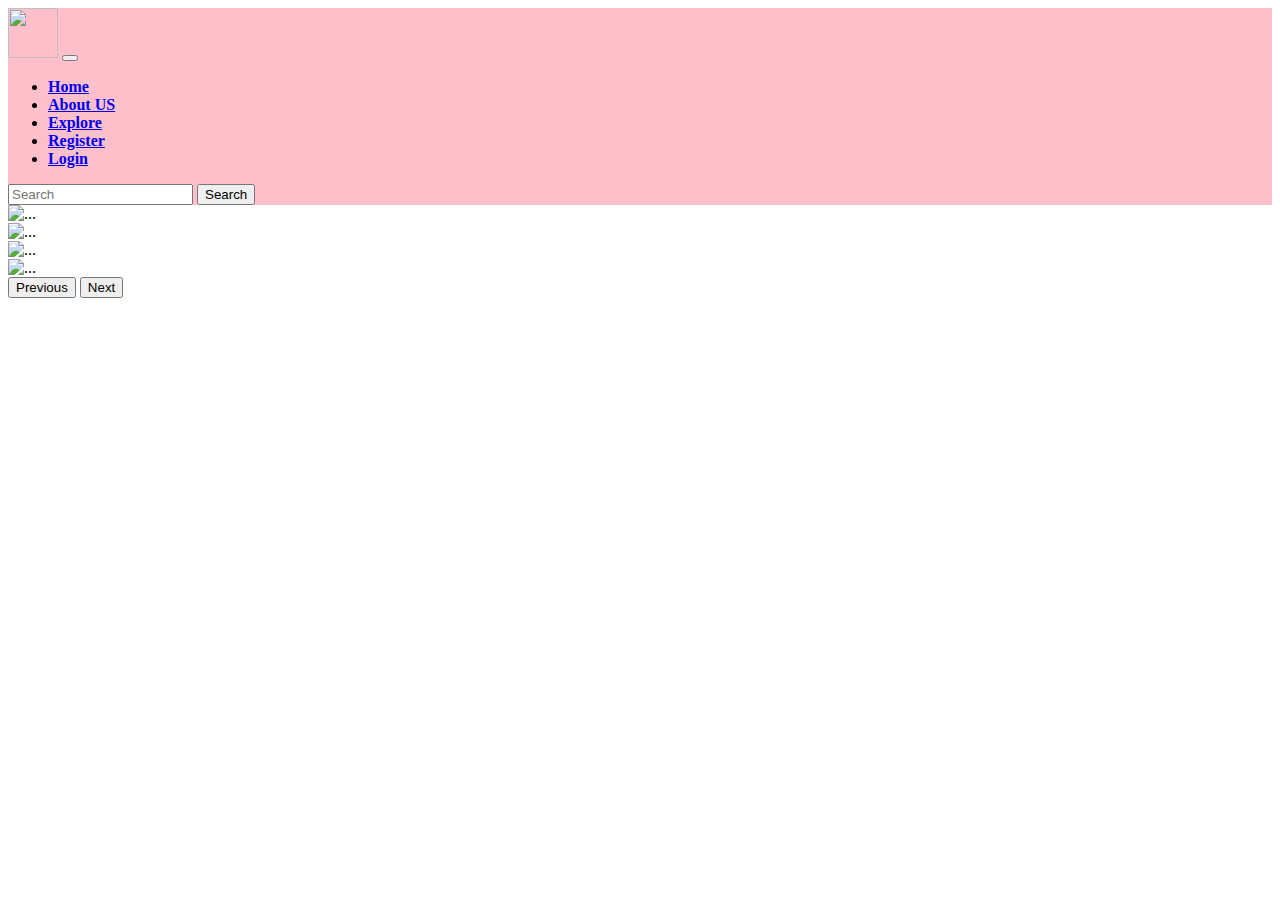
==== index.html @ 54391ca1 "Add files via upload" ====
<!DOCTYPE html>
<html lang="en">
<head>
    <meta charset="UTF-8">
    <title>Title</title>
    <link href="https://cdn.jsdelivr.net/npm/bootstrap@5.3.0-alpha1/dist/css/bootstrap.min.css" rel="stylesheet" integrity="sha384-GLhlTQ8iRABdZLl6O3oVMWSktQOp6b7In1Zl3/Jr59b6EGGoI1aFkw7cmDA6j6gD" crossorigin="anonymous">
<link rel="stylesheet" href="https://cdnjs.cloudflare.com/ajax/libs/font-awesome/4.7.0/css/font-awesome.min.css">
</head>

<body>
     <script src="https://cdn.jsdelivr.net/npm/bootstrap@5.3.0-alpha1/dist/js/bootstrap.bundle.min.js" integrity="sha384-w76AqPfDkMBDXo30jS1Sgez6pr3x5MlQ1ZAGC+nuZB+EYdgRZgiwxhTBTkF7CXvN" crossorigin="anonymous"></script>

   <nav class="navbar navbar-expand-lg bg-body-tertiary" style="background-color:pink">
  <div class="container-fluid">
    <a class="navbar-brand" href="#"><img src="https://learn.podium.school/wp-content/uploads/2022/01/india-1024x768.jpg" height="50" width="50" ></a>
    <button class="navbar-toggler" type="button" data-bs-toggle="collapse" data-bs-target="#navbarSupportedContent" aria-controls="navbarSupportedContent" aria-expanded="false" aria-label="Toggle navigation">
      <span class="navbar-toggler-icon"></span>
    </button>
    <div class="collapse navbar-collapse" id="navbarSupportedContent">
      <ul class="navbar-nav me-auto mb-2 mb-lg-0">
        <li class="nav-item">
          <a class="nav-link active" aria-current="page" href="/"><b>Home</b></a>
        </li>
        <li class="nav-item">
          <a class="nav-link" href="/AboutUs.html"><b>About US</b></a>
        </li>
         <li class="nav-item">
          <a class="nav-link" href="/Services.html"><b>Explore</b></a>
        </li>
         <li class="nav-item">
          <a class="nav-link" href="/Signup.html"><b>Register</b> </a>
        </li>
         <li class="nav-item">
          <a class="nav-link" href="login.html"><b>Login</b></a>
        </li>

      </ul>
      <form class="d-flex" role="search">

         

          <input class="form-control me-2" type="search" placeholder="Search" aria-label="Search">
        <button class="btn btn-outline-success" type="submit">Search</button>




      </form>
    </div>
  </div>
</nav>
<div id="carouselExampleInterval" class="carousel slide" data-bs-ride="carousel">
  <div class="carousel-inner">
    <div class="carousel-item active" data-bs-interval="1000">
      <img src="https://ceoworld.biz/wp-content/uploads/2021/01/Italy.jpg" class="d-block w-100" alt="..." height="700" width="900">
    </div>
    <div class="carousel-item" data-bs-interval="1000">
      <img src="https://thumbs.dreamstime.com/z/collage-displaying-rich-cultural-heritage-india-vector-illustration-75632523.jpg" class="d-block w-100" alt="..." height="790" width="990">

    </div>
    <div class="carousel-item" data-bs-interval="1000">
      <img src="https://assets.traveltriangle.com/blog/wp-content/uploads/2019/03/Pattadakal.jpg" class="d-block w-100" alt="..." height="790" width="990">
    </div>
       <div class="carousel-item" data-bs-interval="1000">
      <img src="https://www.adotrip.com/public/images/state/contentImg/5eb01bd892fe1.jpg" class="d-block w-100" alt="..." height="790" width="990">
    </div>
  </div>
  <button class="carousel-control-prev" type="button" data-bs-target="#carouselExampleInterval" data-bs-slide="prev">
    <span class="carousel-control-prev-icon" aria-hidden="true"></span>
    <span class="visually-hidden">Previous</span>
  </button>
  <button class="carousel-control-next" type="button" data-bs-target="#carouselExampleInterval" data-bs-slide="next">
    <span class="carousel-control-next-icon" aria-hidden="true"></span>
    <span class="visually-hidden">Next</span>
  </button>
</div>

</body>
</html>
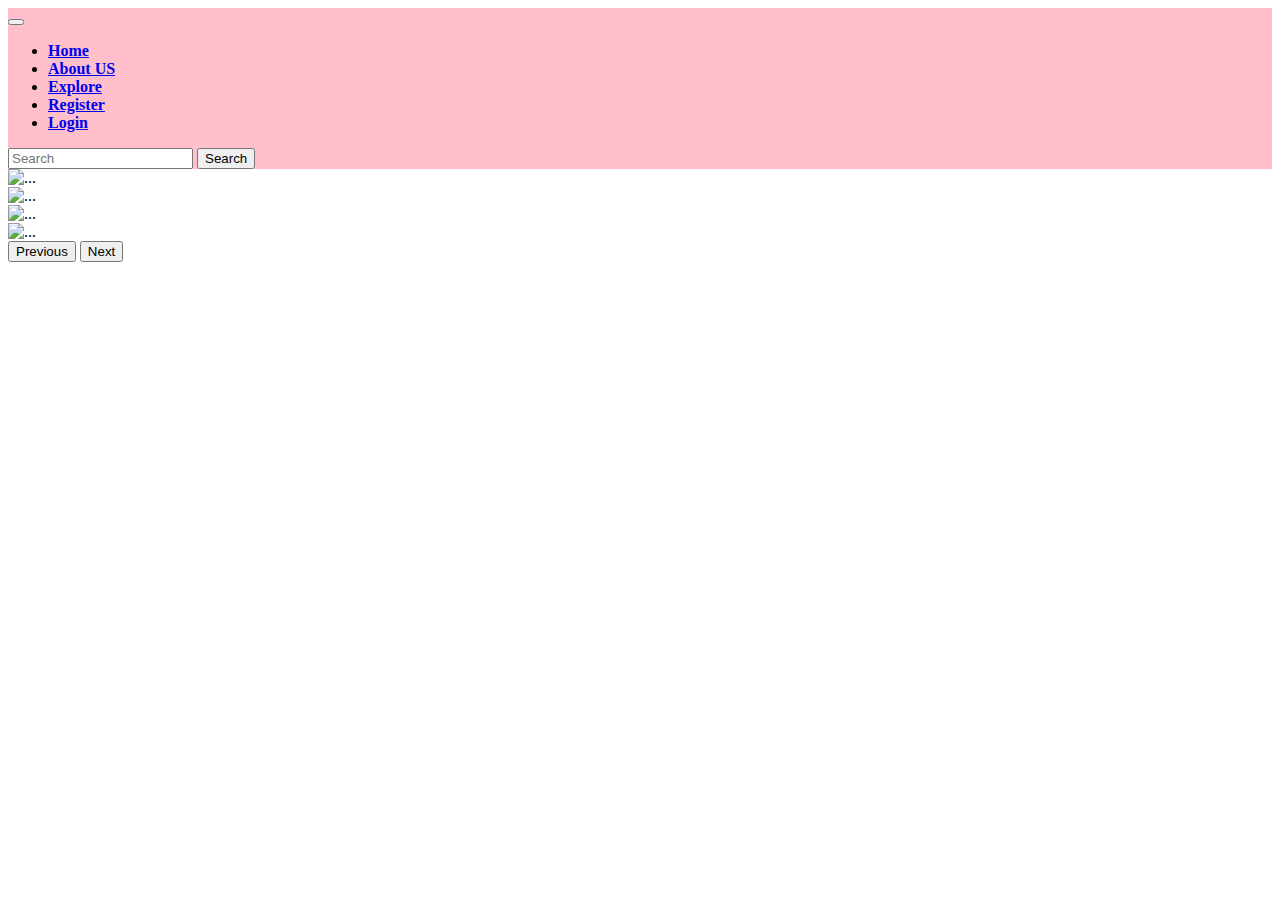
==== commit e1f6dde1: "Update index.html" ====
--- a/index.html
+++ b/index.html
@@ -12,7 +12,7 @@
 
    <nav class="navbar navbar-expand-lg bg-body-tertiary" style="background-color:pink">
   <div class="container-fluid">
-    <a class="navbar-brand" href="#"><img src="https://learn.podium.school/wp-content/uploads/2022/01/india-1024x768.jpg" height="50" width="50" ></a>
+    <a class="navbar-brand" href="#"></a>
     <button class="navbar-toggler" type="button" data-bs-toggle="collapse" data-bs-target="#navbarSupportedContent" aria-controls="navbarSupportedContent" aria-expanded="false" aria-label="Toggle navigation">
       <span class="navbar-toggler-icon"></span>
     </button>
@@ -76,4 +76,4 @@
 </div>
 
 </body>
-</html>+</html>
